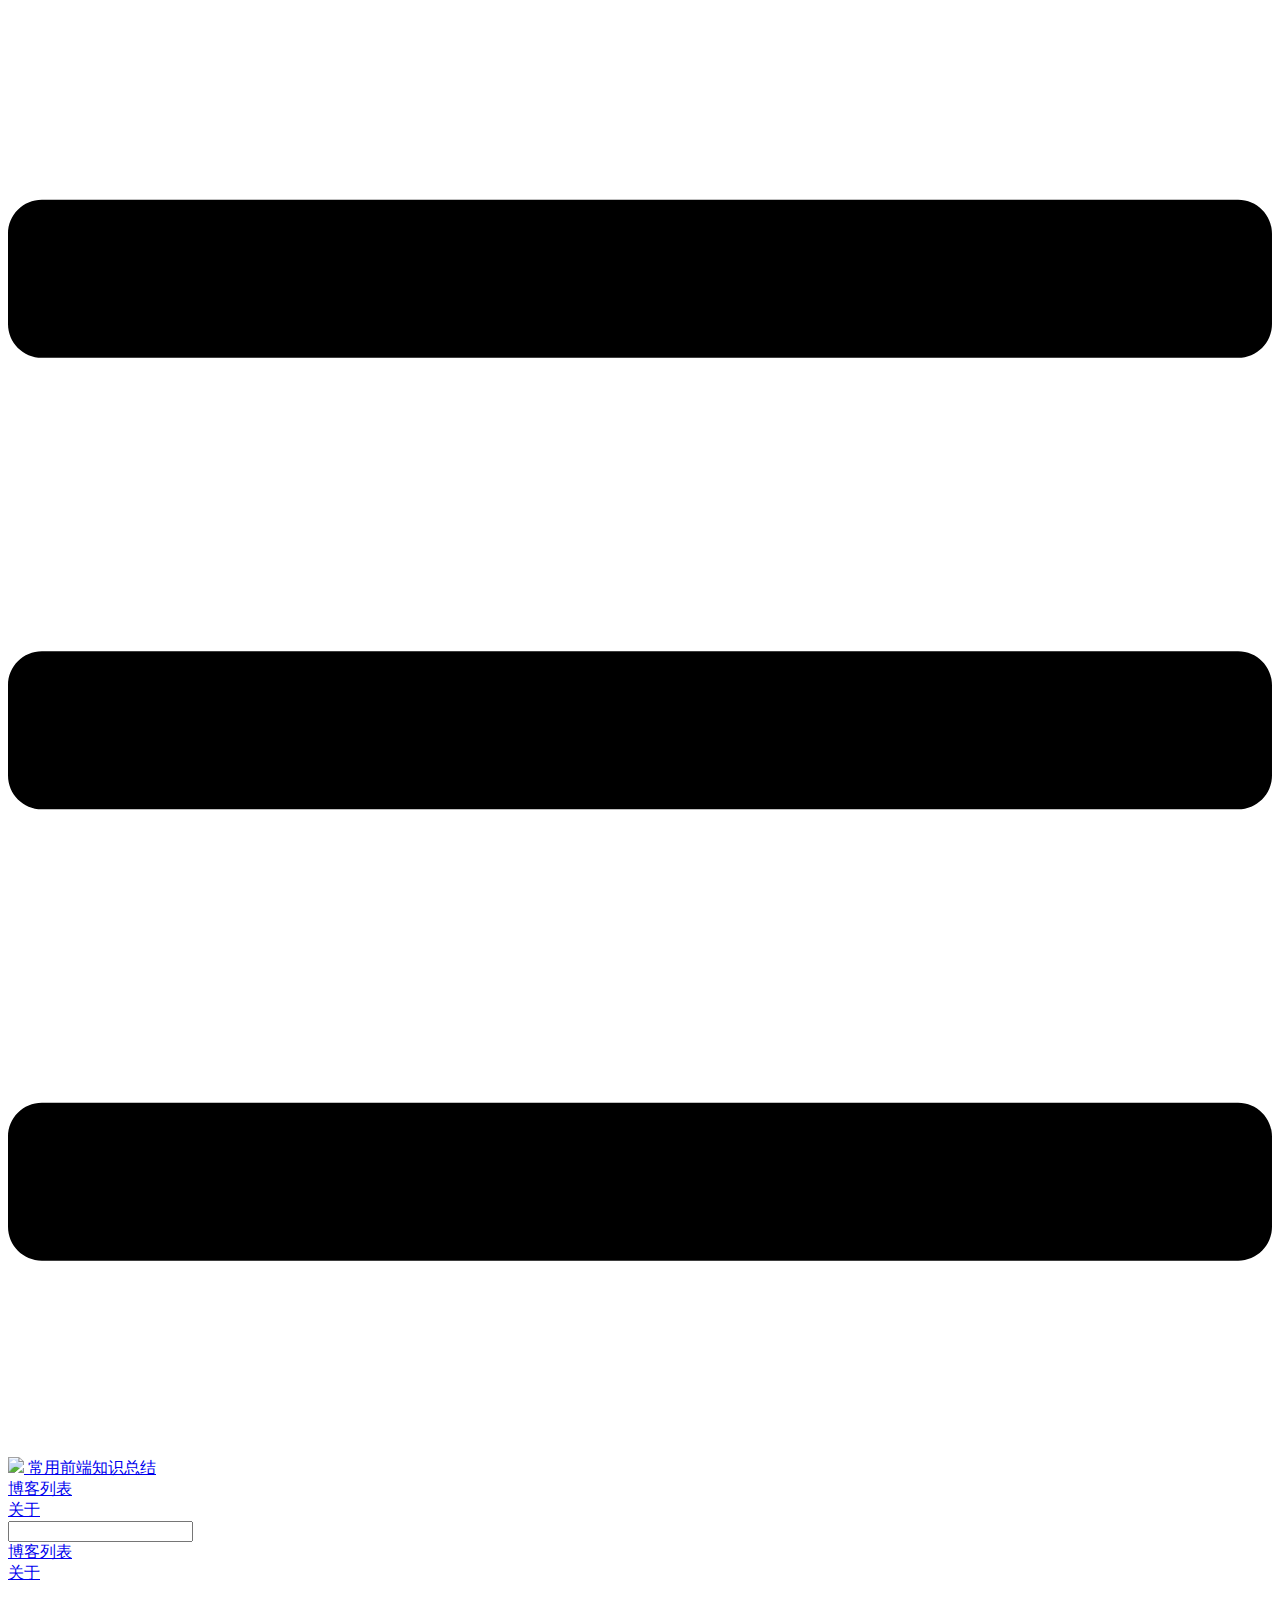
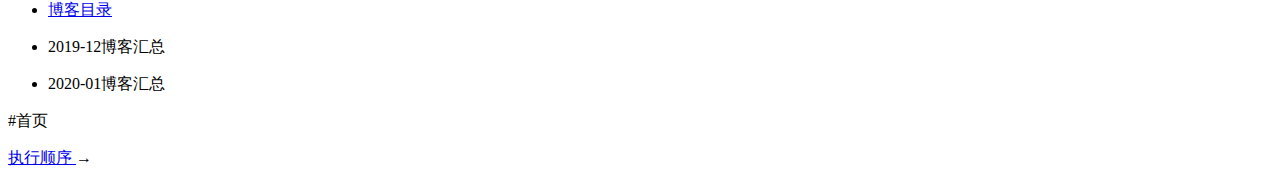
==== index.html @ e29eb163 "deploy" ====
<!DOCTYPE html>
<html lang="en-US">
  <head>
    <meta charset="utf-8">
    <meta name="viewport" content="width=device-width,initial-scale=1">
    <title>常用前端知识总结</title>
    <meta name="description" content="Hillary&#39;s blog">
    <link rel="shortcut icon" href="./favicon.ico">
    
    <link rel="preload" href="/myBlog/assets/css/0.styles.8dd5fc4a.css" as="style"><link rel="preload" href="/myBlog/assets/js/app.6d85e000.js" as="script"><link rel="preload" href="/myBlog/assets/js/9.543cb222.js" as="script"><link rel="prefetch" href="/myBlog/assets/js/5.51a45356.js"><link rel="prefetch" href="/myBlog/assets/js/1.7339a940.js"><link rel="prefetch" href="/myBlog/assets/js/2.70070977.js"><link rel="prefetch" href="/myBlog/assets/js/3.d059de70.js"><link rel="prefetch" href="/myBlog/assets/js/4.00a144ed.js"><link rel="prefetch" href="/myBlog/assets/js/6.ccd3f746.js"><link rel="prefetch" href="/myBlog/assets/js/7.7e75a096.js"><link rel="prefetch" href="/myBlog/assets/js/8.d79707bf.js"><link rel="prefetch" href="/myBlog/assets/js/10.ab69bdcc.js"><link rel="prefetch" href="/myBlog/assets/js/11.a630b814.js">
    <link rel="stylesheet" href="/myBlog/assets/css/0.styles.8dd5fc4a.css">
  </head>
  <body>
    <div id="app" data-server-rendered="true"><div class="theme-container"><header class="navbar"><div class="sidebar-button"><svg xmlns="http://www.w3.org/2000/svg" aria-hidden="true" role="img" viewBox="0 0 448 512" class="icon"><path fill="currentColor" d="M436 124H12c-6.627 0-12-5.373-12-12V80c0-6.627 5.373-12 12-12h424c6.627 0 12 5.373 12 12v32c0 6.627-5.373 12-12 12zm0 160H12c-6.627 0-12-5.373-12-12v-32c0-6.627 5.373-12 12-12h424c6.627 0 12 5.373 12 12v32c0 6.627-5.373 12-12 12zm0 160H12c-6.627 0-12-5.373-12-12v-32c0-6.627 5.373-12 12-12h424c6.627 0 12 5.373 12 12v32c0 6.627-5.373 12-12 12z"></path></svg></div><a href="/myBlog/" class="home-link router-link-exact-active router-link-active"><img src="/myBlog/logo.png" class="logo"><span class="site-name can-hide">
      常用前端知识总结
    </span></a><div class="links"><nav class="nav-links can-hide"><div class="nav-item"><a href="/myBlog/" class="nav-link router-link-exact-active router-link-active">博客列表</a></div><div class="nav-item"><a href="/myBlog/about/" class="nav-link">关于</a></div><!----></nav><div class="search-box"><input aria-label="Search" autocomplete="off" spellcheck="false" value=""><!----></div></div></header><div class="sidebar-mask"></div><div class="sidebar"><nav class="nav-links"><div class="nav-item"><a href="/myBlog/" class="nav-link router-link-exact-active router-link-active">博客列表</a></div><div class="nav-item"><a href="/myBlog/about/" class="nav-link">关于</a></div><!----></nav><ul class="sidebar-links"><li><a href="/myBlog/" class="active sidebar-link">博客目录</a></li><li><div class="sidebar-group collapsable"><p class="sidebar-heading"><span>2019-12博客汇总</span><span class="arrow right"></span></p><!----></div></li><li><div class="sidebar-group collapsable"><p class="sidebar-heading"><span>2020-01博客汇总</span><span class="arrow right"></span></p><!----></div></li></ul></div><div class="page"><div class="content"><p>#首页</p></div><!----><div class="content page-nav"><p class="inner"><!----><span class="next"><a href="/myBlog/blog/2019-12/2019-12-10.html">
          执行顺序
        </a> →
      </span></p></div></div></div></div>
    <script src="/myBlog/assets/js/9.543cb222.js" defer></script><script src="/myBlog/assets/js/app.6d85e000.js" defer></script>
  </body>
</html>
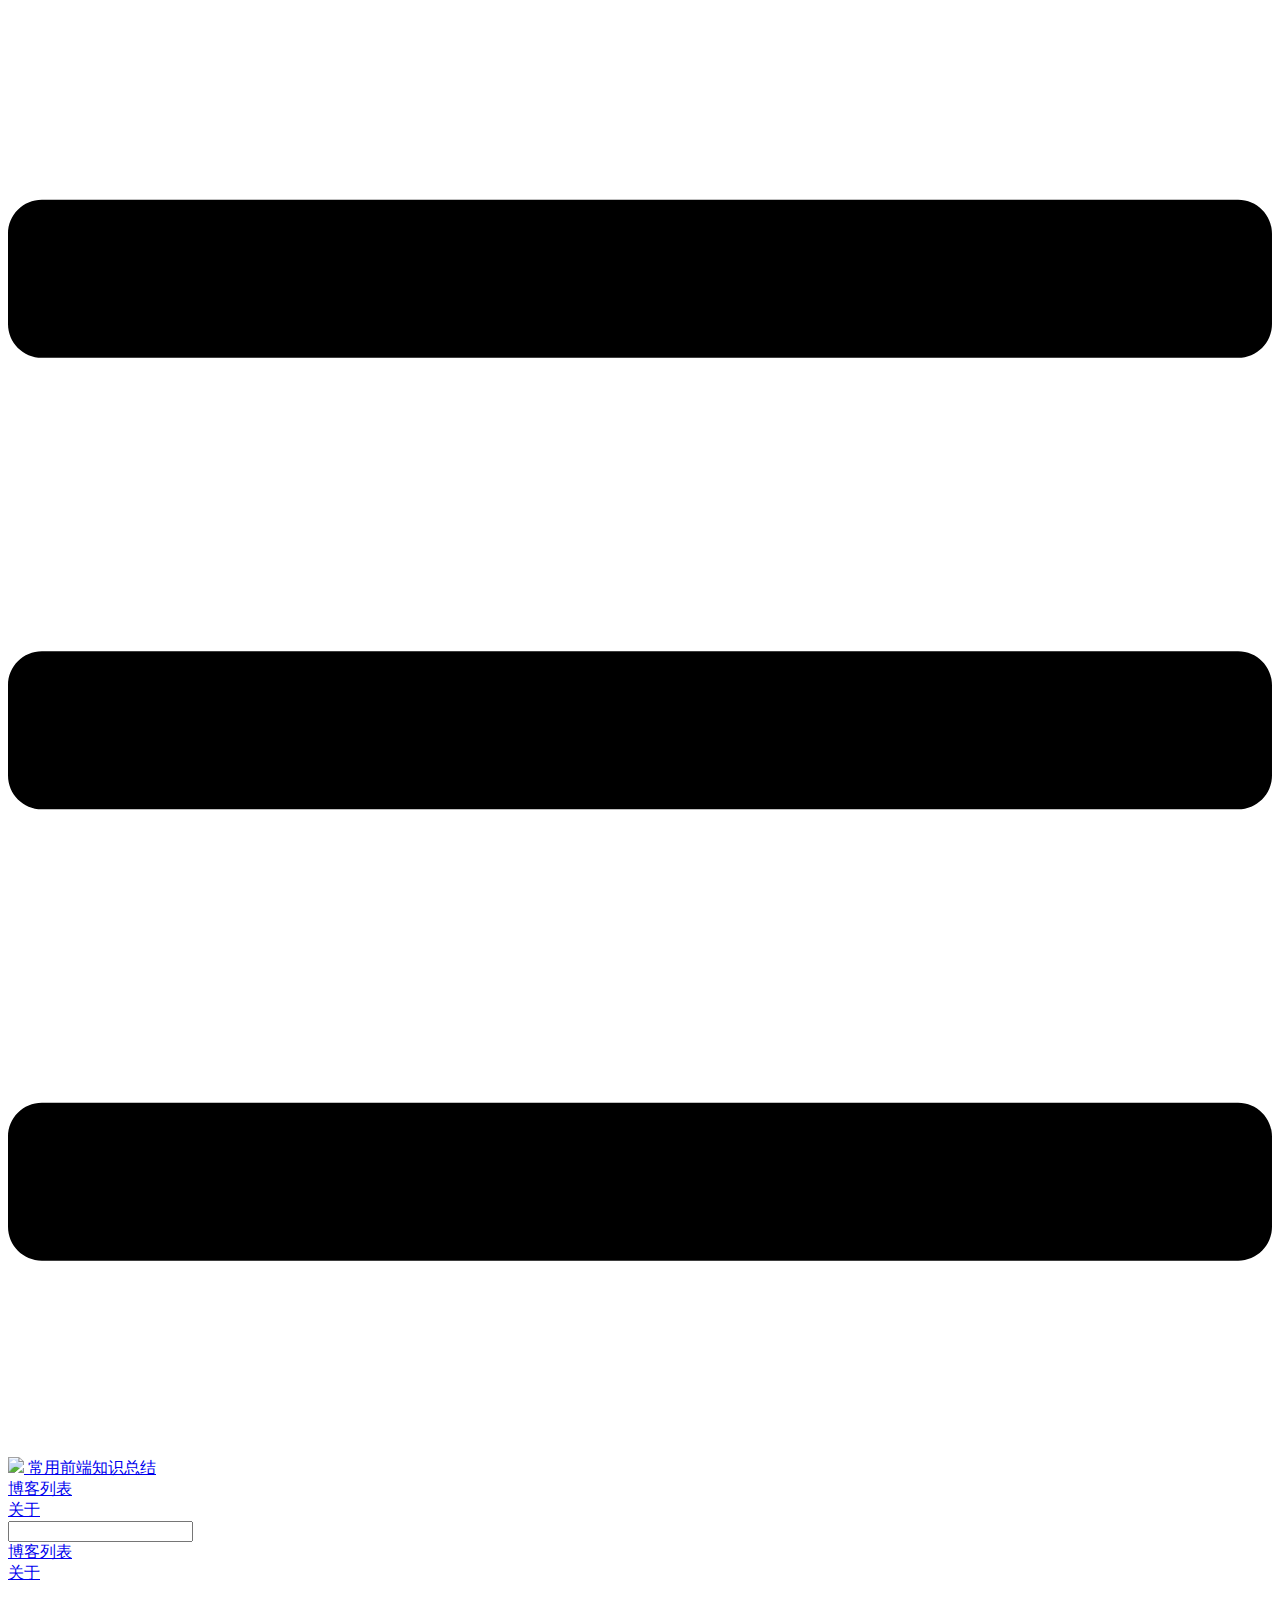
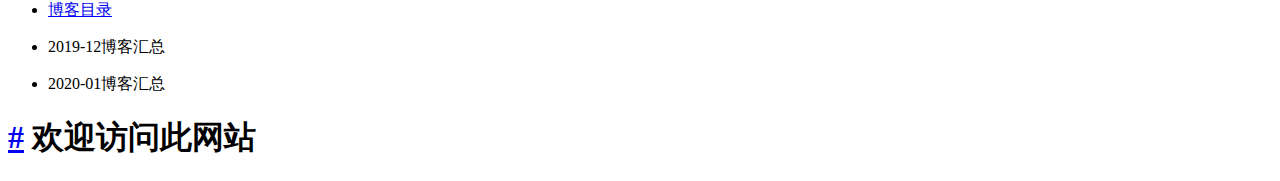
==== commit 9476baed: "deploy" ====
--- a/index.html
+++ b/index.html
@@ -3,20 +3,17 @@
   <head>
     <meta charset="utf-8">
     <meta name="viewport" content="width=device-width,initial-scale=1">
-    <title>常用前端知识总结</title>
+    <title>常用前端知识总结 | 欢迎访问此网站</title>
     <meta name="description" content="Hillary&#39;s blog">
     <link rel="shortcut icon" href="./favicon.ico">
     
-    <link rel="preload" href="/myBlog/assets/css/0.styles.8dd5fc4a.css" as="style"><link rel="preload" href="/myBlog/assets/js/app.6d85e000.js" as="script"><link rel="preload" href="/myBlog/assets/js/9.543cb222.js" as="script"><link rel="prefetch" href="/myBlog/assets/js/5.51a45356.js"><link rel="prefetch" href="/myBlog/assets/js/1.7339a940.js"><link rel="prefetch" href="/myBlog/assets/js/2.70070977.js"><link rel="prefetch" href="/myBlog/assets/js/3.d059de70.js"><link rel="prefetch" href="/myBlog/assets/js/4.00a144ed.js"><link rel="prefetch" href="/myBlog/assets/js/6.ccd3f746.js"><link rel="prefetch" href="/myBlog/assets/js/7.7e75a096.js"><link rel="prefetch" href="/myBlog/assets/js/8.d79707bf.js"><link rel="prefetch" href="/myBlog/assets/js/10.ab69bdcc.js"><link rel="prefetch" href="/myBlog/assets/js/11.a630b814.js">
-    <link rel="stylesheet" href="/myBlog/assets/css/0.styles.8dd5fc4a.css">
+    <link rel="preload" href="/myBlog/assets/css/0.styles.56354200.css" as="style"><link rel="preload" href="/myBlog/assets/js/app.02882a5d.js" as="script"><link rel="preload" href="/myBlog/assets/js/9.4ae8ca22.js" as="script"><link rel="prefetch" href="/myBlog/assets/js/5.dc2a9d81.js"><link rel="prefetch" href="/myBlog/assets/js/1.18f693a2.js"><link rel="prefetch" href="/myBlog/assets/js/2.4bb8f7e8.js"><link rel="prefetch" href="/myBlog/assets/js/3.9b203686.js"><link rel="prefetch" href="/myBlog/assets/js/4.ccdcf3f6.js"><link rel="prefetch" href="/myBlog/assets/js/6.9f7ad172.js"><link rel="prefetch" href="/myBlog/assets/js/7.e9ee2551.js"><link rel="prefetch" href="/myBlog/assets/js/8.8a192da9.js"><link rel="prefetch" href="/myBlog/assets/js/10.37868b46.js"><link rel="prefetch" href="/myBlog/assets/js/11.675ab4f9.js">
+    <link rel="stylesheet" href="/myBlog/assets/css/0.styles.56354200.css">
   </head>
   <body>
     <div id="app" data-server-rendered="true"><div class="theme-container"><header class="navbar"><div class="sidebar-button"><svg xmlns="http://www.w3.org/2000/svg" aria-hidden="true" role="img" viewBox="0 0 448 512" class="icon"><path fill="currentColor" d="M436 124H12c-6.627 0-12-5.373-12-12V80c0-6.627 5.373-12 12-12h424c6.627 0 12 5.373 12 12v32c0 6.627-5.373 12-12 12zm0 160H12c-6.627 0-12-5.373-12-12v-32c0-6.627 5.373-12 12-12h424c6.627 0 12 5.373 12 12v32c0 6.627-5.373 12-12 12zm0 160H12c-6.627 0-12-5.373-12-12v-32c0-6.627 5.373-12 12-12h424c6.627 0 12 5.373 12 12v32c0 6.627-5.373 12-12 12z"></path></svg></div><a href="/myBlog/" class="home-link router-link-exact-active router-link-active"><img src="/myBlog/logo.png" class="logo"><span class="site-name can-hide">
       常用前端知识总结
-    </span></a><div class="links"><nav class="nav-links can-hide"><div class="nav-item"><a href="/myBlog/" class="nav-link router-link-exact-active router-link-active">博客列表</a></div><div class="nav-item"><a href="/myBlog/about/" class="nav-link">关于</a></div><!----></nav><div class="search-box"><input aria-label="Search" autocomplete="off" spellcheck="false" value=""><!----></div></div></header><div class="sidebar-mask"></div><div class="sidebar"><nav class="nav-links"><div class="nav-item"><a href="/myBlog/" class="nav-link router-link-exact-active router-link-active">博客列表</a></div><div class="nav-item"><a href="/myBlog/about/" class="nav-link">关于</a></div><!----></nav><ul class="sidebar-links"><li><a href="/myBlog/" class="active sidebar-link">博客目录</a></li><li><div class="sidebar-group collapsable"><p class="sidebar-heading"><span>2019-12博客汇总</span><span class="arrow right"></span></p><!----></div></li><li><div class="sidebar-group collapsable"><p class="sidebar-heading"><span>2020-01博客汇总</span><span class="arrow right"></span></p><!----></div></li></ul></div><div class="page"><div class="content"><p>#首页</p></div><!----><div class="content page-nav"><p class="inner"><!----><span class="next"><a href="/myBlog/blog/2019-12/2019-12-10.html">
-          执行顺序
-        </a> →
-      </span></p></div></div></div></div>
-    <script src="/myBlog/assets/js/9.543cb222.js" defer></script><script src="/myBlog/assets/js/app.6d85e000.js" defer></script>
+    </span></a><div class="links"><nav class="nav-links can-hide"><div class="nav-item"><a href="/myBlog/" class="nav-link router-link-exact-active router-link-active">博客列表</a></div><div class="nav-item"><a href="/myBlog/about/" class="nav-link">关于</a></div><!----></nav><div class="search-box"><input aria-label="Search" autocomplete="off" spellcheck="false" value=""><!----></div></div></header><div class="sidebar-mask"></div><div class="sidebar"><nav class="nav-links"><div class="nav-item"><a href="/myBlog/" class="nav-link router-link-exact-active router-link-active">博客列表</a></div><div class="nav-item"><a href="/myBlog/about/" class="nav-link">关于</a></div><!----></nav><ul class="sidebar-links"><li><a href="/myBlog/blog/2019-12/2019-12-10.html" class="sidebar-link">博客目录</a></li><li><div class="sidebar-group collapsable"><p class="sidebar-heading"><span>2019-12博客汇总</span><span class="arrow right"></span></p><!----></div></li><li><div class="sidebar-group collapsable"><p class="sidebar-heading"><span>2020-01博客汇总</span><span class="arrow right"></span></p><!----></div></li></ul></div><div class="page"><div class="content"><h1 id="欢迎访问此网站"><a href="#欢迎访问此网站" aria-hidden="true" class="header-anchor">#</a> 欢迎访问此网站</h1></div><!----><!----></div></div></div>
+    <script src="/myBlog/assets/js/9.4ae8ca22.js" defer></script><script src="/myBlog/assets/js/app.02882a5d.js" defer></script>
   </body>
 </html>
